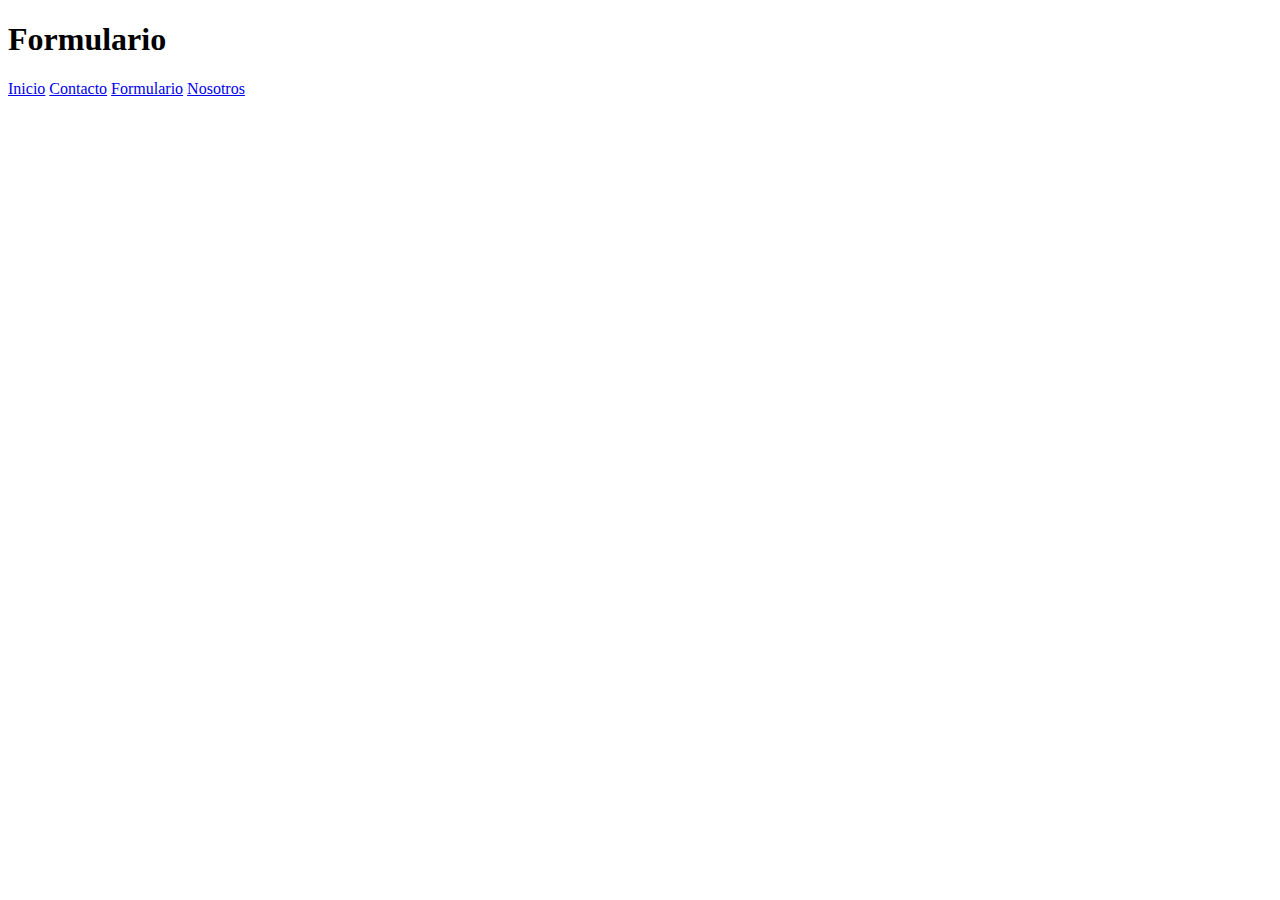
==== internas/formulario.html @ 6160db94 "Enlazando los html y los estilos" ====
<!DOCTYPE html>
<html lang="en">
<head>
    <meta charset="UTF-8">
    <meta http-equiv="X-UA-Compatible" content="IE=edge">
    <meta name="viewport" content="width=device-width, initial-scale=1.0">
    <link rel="stylesheet" href="../css/estilos.css">
    <title>Formulario</title>
</head>
<body>
    <h1>Formulario</h1>
    <a href="../index.html">Inicio</a>
    <a href="contacto.html">Contacto</a>
    <a href="formulario.html">Formulario</a>
    <a href="nosotros.html">Nosotros</a>
</body>
</html>
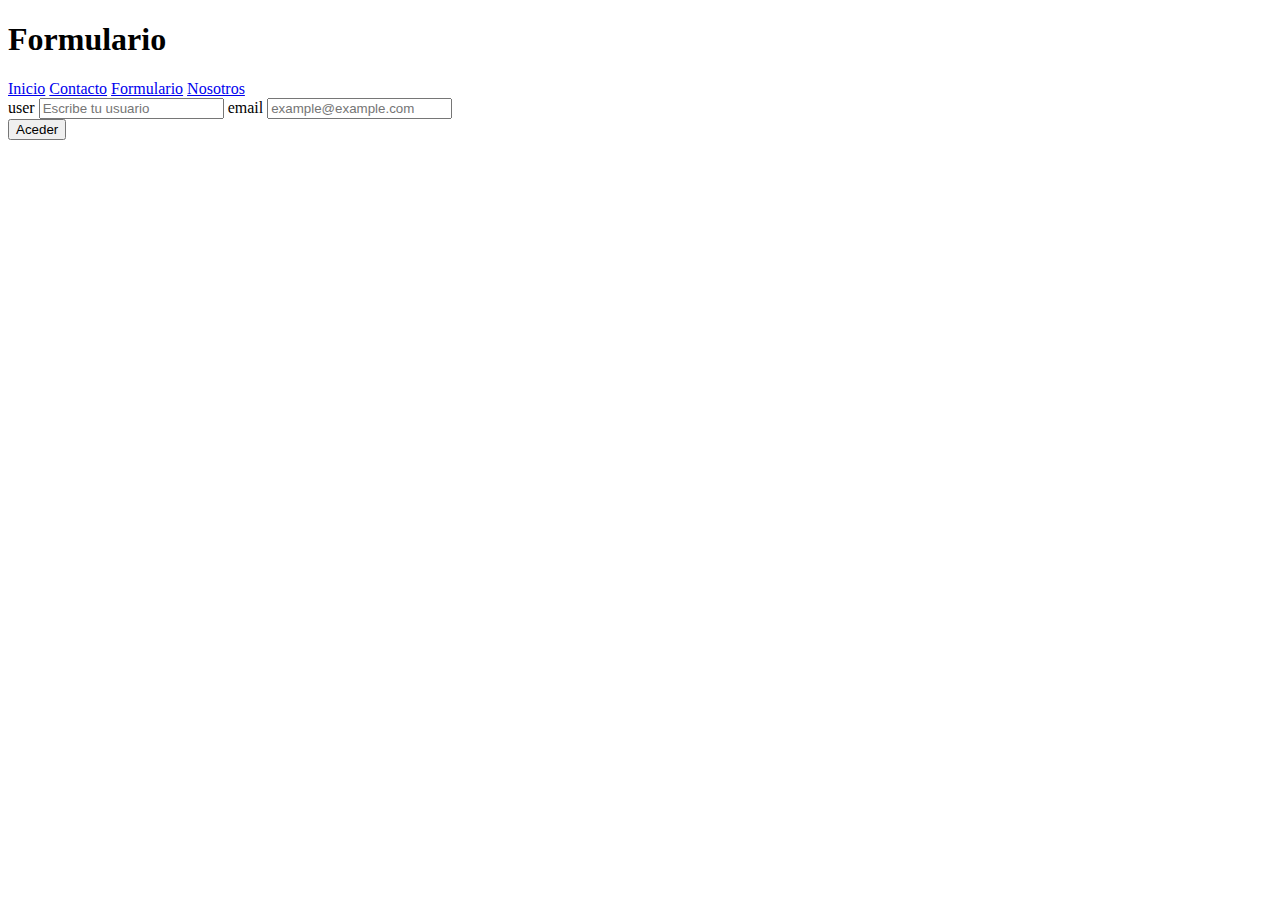
==== commit 2dded7aa: "Formulrio de contacto agregado" ====
--- a/internas/formulario.html
+++ b/internas/formulario.html
@@ -13,5 +13,16 @@
     <a href="contacto.html">Contacto</a>
     <a href="formulario.html">Formulario</a>
     <a href="nosotros.html">Nosotros</a>
+
+
+    <form>
+        <label for="user">user</label>
+        <input type="text" name="User" id="User" placeholder="Escribe tu usuario">
+
+        <label for="email">email</label>
+        <input type="email" name="email" id="email" placeholder="example@example.com">
+        <br>
+        <input type="submit" value="Aceder">
+    </form>
 </body>
 </html>